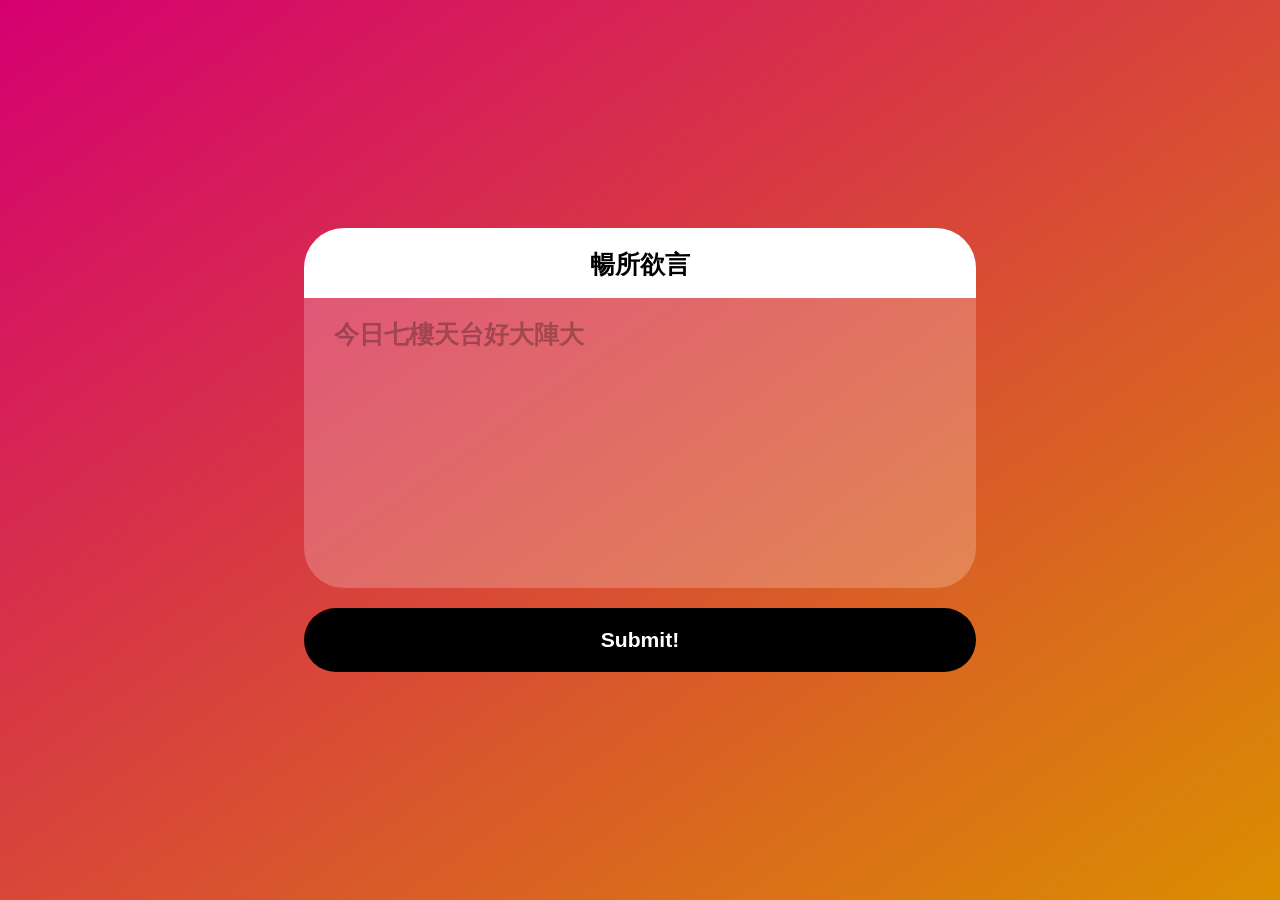
==== index.html @ cc6cdb9b "arim" ====
<!DOCTYPE html>
<html>

<head>
  <meta charset="utf-8" />
  <meta name="viewport" content="width=device-width, initial-scale=1.0, maximum-scale=1.0, user-scalable=no" />
  <meta name="color-scheme" content="only light" />
  <style>
    html, body {
      height: 100%;
      width: 100%;
      margin: 0;

      background-color: pink;
      background: linear-gradient(to bottom right, rgb(213, 0, 113), rgb(219, 142, 0));
      display: flex;
      justify-content: center;

      font-family: Arial, Helvetica, "Microsoft JhengHei", sans-serif;
      font-size: 1.1rem;
    }

    #main-container {
      height: 100%;
      width: 87%;
      max-width: 7in;

      display: flex;
      flex-direction: column;
      justify-content: center;
      align-items: center;
    }

    #main-container > * {
      width: 100%;
      margin: 10px;
      border: none;
      border-radius: 40px;
    }

    #input-box {
      height: 40%;
      background-color: transparent;
      overflow: hidden;
    }

    #input-box > * {
      width: calc(100% - 60px);
      margin: 0;
      padding: 20px 30px;

      font-size: 1.4rem;
      font-weight: bolder;
    }

    #input-box > p {
      background-color: white;
      height: 30px;
      text-align: center;
    }

    #input-box > textarea {
      border: none;
      height: calc(100% - 30px - 80px);
      background-color: rgba(255, 255, 255, 0.22);
    }

    #input-box > textarea:focus {
      outline: none;
    }

    #input-box > textarea::placeholder {
      color: rgba(0, 0, 0, 0.28);
    }

    button {
      padding: 20px 0;
      font-size: 1.2rem;
      font-weight: 700;
      background-color: black;

      animation: zoomInOut 2s ease-in-out infinite;
      color: white;
      cursor: pointer;
    }

    @keyframes zoomInOut {
      0% {
        transform: scale(1);
      }
      50% {
        transform: scale(1.04);
      }
      100% {
        transform: scale(1);
      }
    }
  </style>
  <script src="background.js" async defer></script>
</head>

<body>
  <div id="main-container">
    <div id="input-box">
      <p>暢所欲言</p>
      <textarea placeholder="請文明發言"></textarea>
    </div>
    <button id="submit-btn">Submit!</button>
  </div>
</body>
</html>
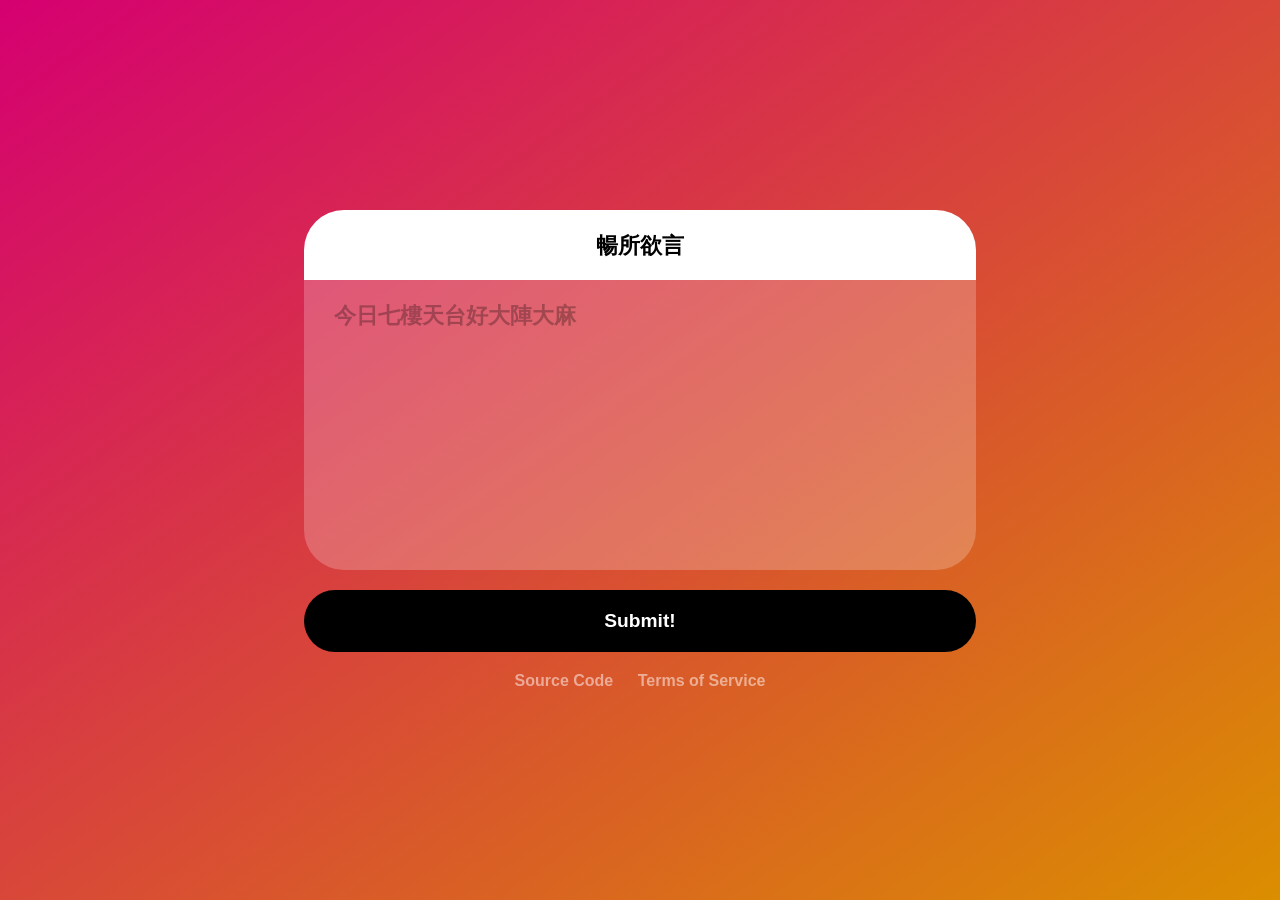
==== commit 1ee7197e: "testing go" ====
--- a/index.html
+++ b/index.html
@@ -5,98 +5,16 @@
   <meta charset="utf-8" />
   <meta name="viewport" content="width=device-width, initial-scale=1.0, maximum-scale=1.0, user-scalable=no" />
   <meta name="color-scheme" content="only light" />
+  <title>MKP Secrets 投稿頁</title>
+  <link rel="stylesheet" href="/stylesheet.css" />
+  <script src="background.js" async defer></script>
+
   <style>
-    html, body {
-      height: 100%;
+    #links {
       width: 100%;
-      margin: 0;
-
-      background-color: pink;
-      background: linear-gradient(to bottom right, rgb(213, 0, 113), rgb(219, 142, 0));
-      display: flex;
-      justify-content: center;
-
-      font-family: Arial, Helvetica, "Microsoft JhengHei", sans-serif;
-      font-size: 1.1rem;
-    }
-
-    #main-container {
-      height: 100%;
-      width: 87%;
-      max-width: 7in;
-
-      display: flex;
-      flex-direction: column;
-      justify-content: center;
-      align-items: center;
-    }
-
-    #main-container > * {
-      width: 100%;
-      margin: 10px;
-      border: none;
-      border-radius: 40px;
-    }
-
-    #input-box {
-      height: 40%;
-      background-color: transparent;
-      overflow: hidden;
-    }
-
-    #input-box > * {
-      width: calc(100% - 60px);
-      margin: 0;
-      padding: 20px 30px;
-
-      font-size: 1.4rem;
-      font-weight: bolder;
-    }
-
-    #input-box > p {
-      background-color: white;
-      height: 30px;
       text-align: center;
     }
-
-    #input-box > textarea {
-      border: none;
-      height: calc(100% - 30px - 80px);
-      background-color: rgba(255, 255, 255, 0.22);
-    }
-
-    #input-box > textarea:focus {
-      outline: none;
-    }
-
-    #input-box > textarea::placeholder {
-      color: rgba(0, 0, 0, 0.28);
-    }
-
-    button {
-      padding: 20px 0;
-      font-size: 1.2rem;
-      font-weight: 700;
-      background-color: black;
-
-      animation: zoomInOut 2s ease-in-out infinite;
-      color: white;
-      cursor: pointer;
-    }
-
-    @keyframes zoomInOut {
-      0% {
-        transform: scale(1);
-      }
-      50% {
-        transform: scale(1.04);
-      }
-      100% {
-        transform: scale(1);
-      }
-    }
   </style>
-  <script src="background.js" async defer></script>
 </head>
 
 <body>
@@ -106,6 +24,11 @@
       <textarea placeholder="請文明發言"></textarea>
     </div>
     <button id="submit-btn">Submit!</button>
+
+    <div id="links">
+      <a href="https://github.com/supechicken/secrets_page">Source Code</a>
+      <a href="/tos.html">Terms of Service</a>
+    </div>
   </div>
 </body>
 </html>
--- a/stylesheet.css
+++ b/stylesheet.css
@@ -0,0 +1,97 @@
+html, body {
+  height: 100%;
+  width: 100%;
+  margin: 0;
+
+  background-color: pink;
+  background: linear-gradient(to bottom right, rgb(213, 0, 113), rgb(219, 142, 0));
+  display: flex;
+  justify-content: center;
+
+  font-family: Arial, Helvetica, "Microsoft JhengHei", sans-serif;
+}
+
+#main-container {
+  height: 100%;
+  width: 87%;
+  max-width: 7in;
+
+  display: flex;
+  flex-direction: column;
+  justify-content: center;
+  align-items: center;
+}
+
+#main-container > * {
+  width: 100%;
+  margin: 10px;
+  border: none;
+  border-radius: 40px;
+}
+
+#input-box {
+  height: 40%;
+  background-color: transparent;
+  overflow: hidden;
+}
+
+#input-box > * {
+  width: calc(100% - 60px);
+  margin: 0;
+  padding: 20px 30px;
+
+  font-size: 1.4rem;
+  font-weight: bolder;
+}
+
+#input-box > p {
+  background-color: white;
+  height: 30px;
+  text-align: center;
+}
+
+#input-box > textarea {
+  border: none;
+  height: calc(100% - 30px - 80px);
+  background-color: rgba(255, 255, 255, 0.22);
+}
+
+#input-box > textarea:focus {
+  outline: none;
+}
+
+#input-box > textarea::placeholder {
+  color: rgba(0, 0, 0, 0.28);
+}
+
+button {
+  padding: 20px 0;
+  font-size: 1.2rem;
+  font-weight: 700;
+  background-color: black;
+
+  animation: zoomInOut 2s ease-in-out infinite;
+  color: white;
+  cursor: pointer;
+}
+
+a {
+  padding: 0 10px;
+  color: rgba(255, 255, 255, 0.5);
+  font-weight: bolder;
+  text-decoration: none;
+}
+
+@keyframes zoomInOut {
+  0% {
+    transform: scale(1);
+  }
+
+  50% {
+    transform: scale(1.04);
+  }
+
+  100% {
+    transform: scale(1);
+  }
+}
